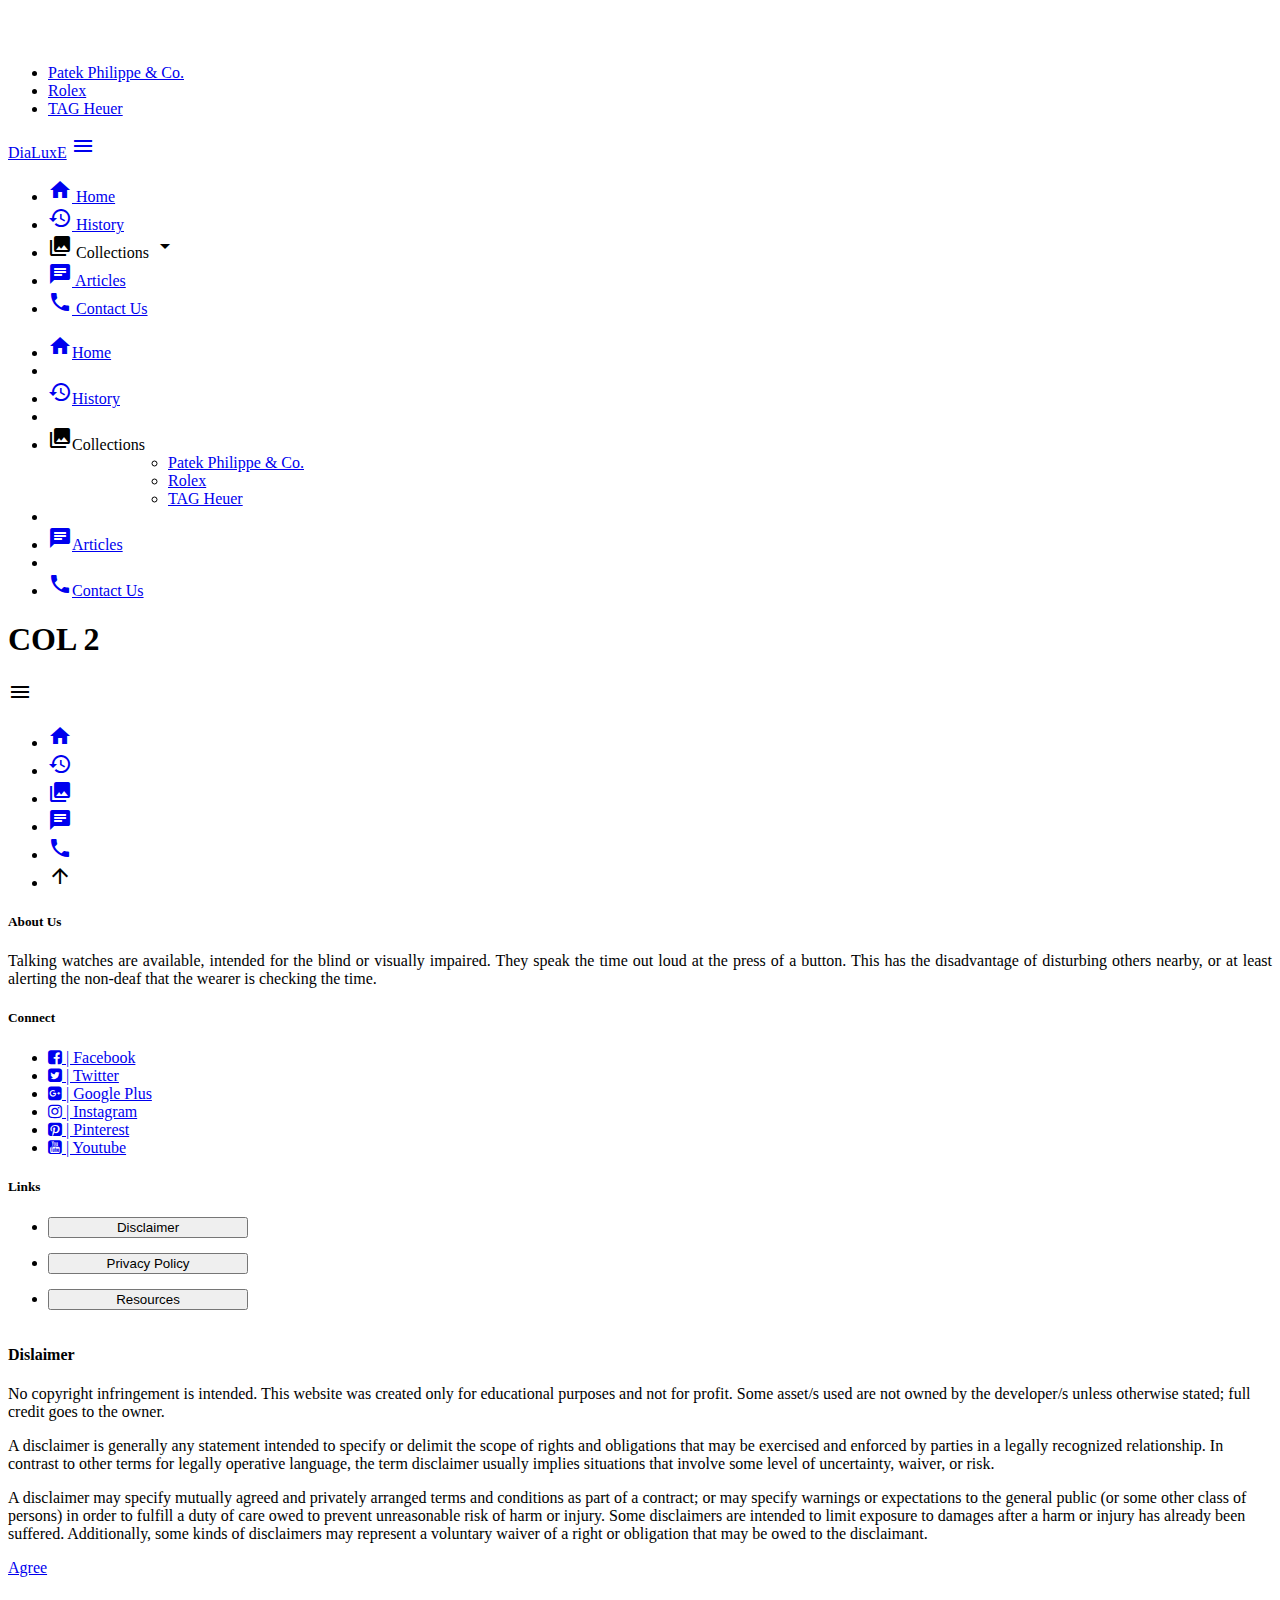
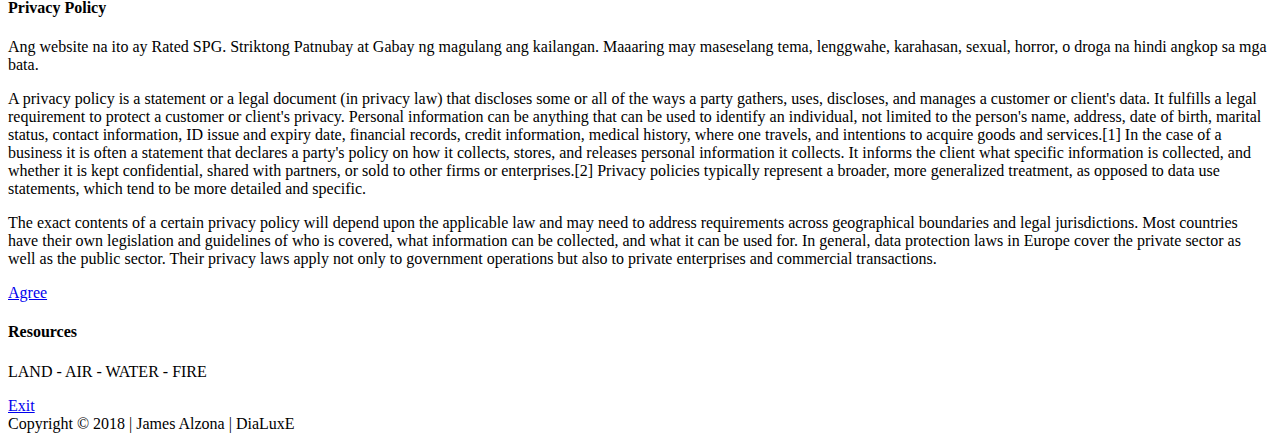
==== col2.html @ dfa75579 "b4nc" ====
<!DOCTYPE html>
<html lang ="en">
<head>
	<!-- character unicode -->
	<meta charset="utf-8">
	<!--Let browser know website is optimized for mobile-->
	<!-- user-scalable zero = NO ZOOM -->
	<meta name="viewport" content="width=device-width, initial-scale=1.0"/>
	<meta name="viewport" content="width=device-width, initial-scale=1, maximum-scale=1, user-scalable=0"> 
	<!-- IE compatibility -->
	<meta http-equiv="X-UA-Compatible" content="IE-Edge">

	<!-- Import style.css -->
	<link rel="stylesheet" type="text/css" href="css/style.css">
	<!-- Import Fontawesome -->
	<link rel="stylesheet" href="https://cdnjs.cloudflare.com/ajax/libs/font-awesome/4.7.0/css/font-awesome.min.css">
	<!--Import Google Icon Font-->
	<link href="https://fonts.googleapis.com/icon?family=Material+Icons" rel="stylesheet">
	<!--Import materialize.css-->
	<link type="text/css" rel="stylesheet" href="css/materialize.min.css"  media="screen,projection"/>
	<!-- Import Font -->
	<link href="https://fonts.googleapis.com/css?family=Bree+Serif|Luckiest+Guy" rel="stylesheet">  
	
	<title>DiaLuxE</title>
</head>
<body class="grey lighten-4">
	<!-- navbar dropdown -->
	<ul id="dropdown1" class="dropdown-content">
		<li><a href="col1.html">Patek Philippe & Co.</a></li>
		<li><a href="col2.html">Rolex</a></li>
		<li><a href="col3.html">TAG Heuer</a></li>
	</ul>

	<!-- navbar start -->
	<nav>
		<div class="nav-wrapper teal darken-4">
			<a href="home.html" class="brand-logo">DiaLuxE</a>
			<!-- dropdown button -->
			<a href="#" data-activates="lbutt" class="button-collapse"><i class="material-icons">menu</i></a>
			<!-- full screen nav selection -->
			<ul class="right hide-on-med-and-down">
	       		<li><a href="home.html">
	       			<i class="material-icons left">home</i>
	       			Home</a></li>
	       		<li><a href="history.html">
	       			<i class="material-icons left">history</i>
	       			History</a></li>
	       		<li><a class="dropdown-button" data-activates="dropdown1"> 
	       			<i class="material-icons left">collections</i>
	       			Collections
	       			<i class="material-icons right">arrow_drop_down</i></a></li>
	       		<li><a href="article.html">
	       		<i class="material-icons left">chat</i>
	       			Articles</a></li>
	       		<li><a href="contact.html">
	       			<i class="material-icons left">phone</i>
	       			Contact Us</a></li>
			</ul>
			<!-- end full screen nav selection -->

			<!-- small screen nav button -->
			<ul class="side-nav" id="lbutt">
	       		<li><a href="home.html"><i class="material-icons left">home</i>Home</a></li>
	       		<li class="divider"></li>
	       		<li><a href="history.html"><i class="material-icons left">history</i>History</a></li>
	       		<li class="divider"></li>
	       		<li><a><i class="material-icons left">collections</i>Collections</a></li>
					<ul id="rbuttsub">
						<li><a href="col1.html">Patek Philippe & Co.</a></li>
						<li><a href="col2.html">Rolex</a></li>
						<li><a href="col3.html">TAG Heuer</a></li>
					</ul>
	       		<li class="divider"></li>
	       		<li><a href="article.html"><i class="material-icons left">chat</i>Articles</a></li>
	       		<li class="divider"></li>
	       		<li><a href="contact.html"><i class="material-icons left">phone</i>Contact Us</a></li>
			</ul>
			<!-- end small screen nav button -->
		</div>
	</nav> <!-- end nav for navbar -->
	
    <!-- navbar end -->  

<h1> COL 2 </h1>
	<!-- float menu -->
	<div class="fixed-action-btn vertical">
		<a class="btn-floating btn-large teal darken-2">
			<i class="large material-icons">menu</i>
		</a>
		<ul>
			<li><a href="home.html" class="btn-floating red darken-3"><i class="material-icons">home</i></a></li>
			<li><a href="history.html" class="btn-floating yellow darken-3"><i class="material-icons">history</i></a></li>
			<li><a href="collection.html" class="btn-floating green darken-3"><i class="material-icons">collections</i></a></li>
			<li><a href="article.html" class="btn-floating blue darken-3"><i class="material-icons">chat</i></a></li>
			<li><a href="contact.html" class="btn-floating orange darken-3"><i class="material-icons">phone</i></a></li>
			<li><a onclick="topFunction()" class="btn-floating grey darken-3"><i class="material-icons">arrow_upward</i></a></li>
		</ul>
	</div>

	<div class="divider"></div> <!-- divider -->	  
	

	
	<!-- footer -->
	<footer class="page-footer grey lighten-3">
		<div class="container">
			<div class="row">
				<div class="col s12 m4 l4 xl4">
					<h5 class="black-text">About Us</h5>
					<p class="aujust grey-text text-darken-3">Talking watches are available, intended for the blind or visually impaired. They speak the time out loud at the press of a button. This has the disadvantage of disturbing others nearby, or at least alerting the non-deaf that the wearer is checking the time.</p>
				</div>
				<div class="col s12 m2 l2 xl2 offset-m2 offset-l2 offset-xl2">
					<h5 class="black-text">Connect</h5>
					<ul>
					<li><a class="grey-text text-darken-3" href="https://www.facebook.com" target="_blank"><i class="fa fa-facebook-square"></i>
					| Facebook</a></li>
					<li><a class="grey-text text-darken-3" href="https://www.twitter.com" target="_blank"><i class="fa fa-twitter-square"></i>
					| Twitter</a></li>
					<li><a class="grey-text text-darken-3" href="https://plus.google.com" target="_blank"><i class="fa fa-google-plus-square"></i>
					 | Google Plus</a></li>
					<li><a class="grey-text text-darken-3" href="https://www.instagram.com" target="_blank"><i class="fa fa-instagram"></i>
					| Instagram</a></li>
					<li><a class="grey-text text-darken-3" href="https://www.pinterest.com" target="_blank"><i class="fa fa-pinterest-square"></i>
					| Pinterest</a></li>						
					<li><a class="grey-text text-darken-3" href="https://www.youtube.com" target="_blank"><i class="fa fa-youtube-square"></i>
					| Youtube</a></li>
				</ul>	
				</div>
				<div class="col s12 m2 l2 xl2 offset-m2 offset-l2 offset-xl2">
					<h5 class="black-text">Links</h5>
					<ul>
						<li><button data-target="modal1" class="btn modal-trigger teal darken-2">Disclaimer</button></li>
						<li><button data-target="modal2" class="btn modal-trigger teal darken-2">Privacy Policy</button></li>
						<li><button data-target="modal3" class="btn modal-trigger teal darken-2">Resources</button></li>
					</ul>
				</div>
			</div>
		</div>

		<!-- Modal Structure -->
		<!-- MODAL 1 -->
		<div id="modal1" class="modal">
			<div class="modal-content">
				<h4 class="black-text">Dislaimer</h4>
				<p class="grey-text darken-2">No copyright infringement is intended. This website was created only for educational purposes and not for profit. Some asset/s used are not owned by the developer/s unless otherwise stated; full credit goes to the owner.</p>
				<p class="grey-text darken-2">A disclaimer is generally any statement intended to specify or delimit the scope of rights and obligations that may be exercised and enforced by parties in a legally recognized relationship. In contrast to other terms for legally operative language, the term disclaimer usually implies situations that involve some level of uncertainty, waiver, or risk.</p>
				<p class="grey-text darken-2">A disclaimer may specify mutually agreed and privately arranged terms and conditions as part of a contract; or may specify warnings or expectations to the general public (or some other class of persons) in order to fulfill a duty of care owed to prevent unreasonable risk of harm or injury. Some disclaimers are intended to limit exposure to damages after a harm or injury has already been suffered. Additionally, some kinds of disclaimers may represent a voluntary waiver of a right or obligation that may be owed to the disclaimant.</p>
			</div>
			<div class="modal-footer">
				<a href="#!" class="modal-action modal-close waves-effect waves-green btn-flat">Agree</a>
			</div>
		</div>
		<!-- MODAL 2 -->
		<div id="modal2" class="modal">
			<div class="modal-content">
				<h4 class="black-text">Privacy Policy</h4>
				<p class="grey-text darken-2">Ang website na ito ay Rated SPG. Striktong Patnubay at Gabay ng magulang ang kailangan. Maaaring may maseselang tema, lenggwahe, karahasan, sexual, horror, o droga na hindi angkop sa mga bata.</p>
				<p class="grey-text darken-2">A privacy policy is a statement or a legal document (in privacy law) that discloses some or all of the ways a party gathers, uses, discloses, and manages a customer or client's data. It fulfills a legal requirement to protect a customer or client's privacy. Personal information can be anything that can be used to identify an individual, not limited to the person's name, address, date of birth, marital status, contact information, ID issue and expiry date, financial records, credit information, medical history, where one travels, and intentions to acquire goods and services.[1] In the case of a business it is often a statement that declares a party's policy on how it collects, stores, and releases personal information it collects. It informs the client what specific information is collected, and whether it is kept confidential, shared with partners, or sold to other firms or enterprises.[2] Privacy policies typically represent a broader, more generalized treatment, as opposed to data use statements, which tend to be more detailed and specific.</p>
				<p class="grey-text darken-2">The exact contents of a certain privacy policy will depend upon the applicable law and may need to address requirements across geographical boundaries and legal jurisdictions. Most countries have their own legislation and guidelines of who is covered, what information can be collected, and what it can be used for. In general, data protection laws in Europe cover the private sector as well as the public sector. Their privacy laws apply not only to government operations but also to private enterprises and commercial transactions.</p>
			</div>
			<div class="modal-footer">
				<a href="#!" class="modal-action modal-close waves-effect waves-green btn-flat">Agree</a>
			</div>
		</div>
		<!-- MODAL 3 -->
		<div id="modal3" class="modal">
			<div class="modal-content">
				<h4 class="black-text">Resources</h4>
				<p class="grey-text darken-2">LAND - AIR - WATER - FIRE</p>
			</div>
			<div class="modal-footer">
				<a href="#!" class="modal-action modal-close waves-effect waves-green btn-flat">Exit</a>
			</div>
		</div>

          
		<div class="footer-copyright teal darken-4">
			<div class="container center">
				Copyright &copy 2018 | James Alzona | DiaLuxE
			</div>
		</div>
	</footer>
	<!-- end footer -->





	<!--Import jQuery before materialize.js-->
	<script type="text/javascript" src="https://code.jquery.com/jquery-3.2.1.min.js"></script>
	<script type="text/javascript" src="js/materialize.min.js"></script>
	<script type="text/javascript" src="js/init.js"></script>

</body>
</html>
---- css/style.css ----
#slid {
	height: 600px !important;
}

#slids {
	height: 550px !important;
}

#dropdown1 {
	margin-top: 64px;
}

#rbuttsub {
	margin-left: 80px;
}

.aujust {
	text-align: justify;
}


.slider .indicators .indicator-item.active {
  background-color: #009688 !important;
}

.shadowman {
  text-shadow: 1px 1px 1px #000;
}

.modal-trigger {
	margin-bottom: 15px !important;
	width: 200px;
}

.fflg {
	font-family: 'Luckiest Guy', cursive;
}

.ffbs {
	font-family: 'Bree Serif', serif;
}

.marleft {
	margin-left: 10px;
}

.divider2 {
  height: 1px;
  overflow: hidden;
  background-color: #e0e0e0;
  margin-top: 20px;
  margin-bottom: 20px;
}

.martop5 {
	margin-top: 6px;
}


body>.bull {
  background-image:url("../img/hsbg/hsbg5.jpg");
  background-size: cover;
  background-repeat: no-repeat;
  background-position: center top;
  background-attachment: fixed;

}

.transbg {
  background-color: rgba(0,0,0,0.2) !important;
}

#topna {
  z-index: 9;
}



/*TIMELINE SETUP*/

.timeline {
  position: relative;
}

.timeline .timeline-event {
  position: relative;
  padding-top: 5px;
  padding-bottom: 5px;
}

.timeline .timeline-event .timeline-content {
  position: relative;
  width: calc(50% - 50px);
}

.timeline .timeline-event::before {
  display: block;
  content: "";
  width: 2px;
  height: calc(50% - 30px);
  position: absolute;
  background: #d2d2d2;
  left: calc(50% - 1px);
  top: 0;
}

.timeline .timeline-event::after {
  display: block;
  content: "";
  width: 2px;
  height: calc(50% - 30px);
  position: absolute;
  background: #d2d2d2;
  left: calc(50% - 1px);
  top: calc(50% + 30px);
}

.timeline .timeline-event:first-child::before {
  display: none;
}

.timeline .timeline-event:last-child::after {
  display: none;
}

.timeline .timeline-event:nth-child(even) .timeline-content {
  margin-left: calc(50% + 50px);
}

.timeline .timeline-event:nth-child(odd) .timeline-content {
  margin-left: 0;
}

.timeline .timeline-badge {
  display: block;
  position: absolute;
  width: 50px;
  height: 50px;
  background: #d2d2d2;
  top: calc(50% - 25px);
  right: calc(50% - 25px);
  border-radius: 50%;
  text-align: center;
  cursor: default;
}

.timeline .timeline-badge i {
  font-size: 25px;
  line-height: 40px;
}

@media (max-width: 600px) {
  .timeline .timeline-event .timeline-content {
    width: calc(100% - 70px);
  }
  .timeline .timeline-event::before {
    left: 19px;
  }
  .timeline .timeline-event::after {
    left: 19px;
  }
  .timeline .timeline-event:nth-child(even) .timeline-content {
    margin-left: 70px;
  }
  .timeline .timeline-event:nth-child(odd) .timeline-content {
    margin-left: 70px;
  }
  .timeline .timeline-badge {
    left: 0;
  }
}

.yearlh {
  line-height: 15px;
  font-weight: bold;
}

.timeline-event img {
  width: 400px;
  height: 300px;
}
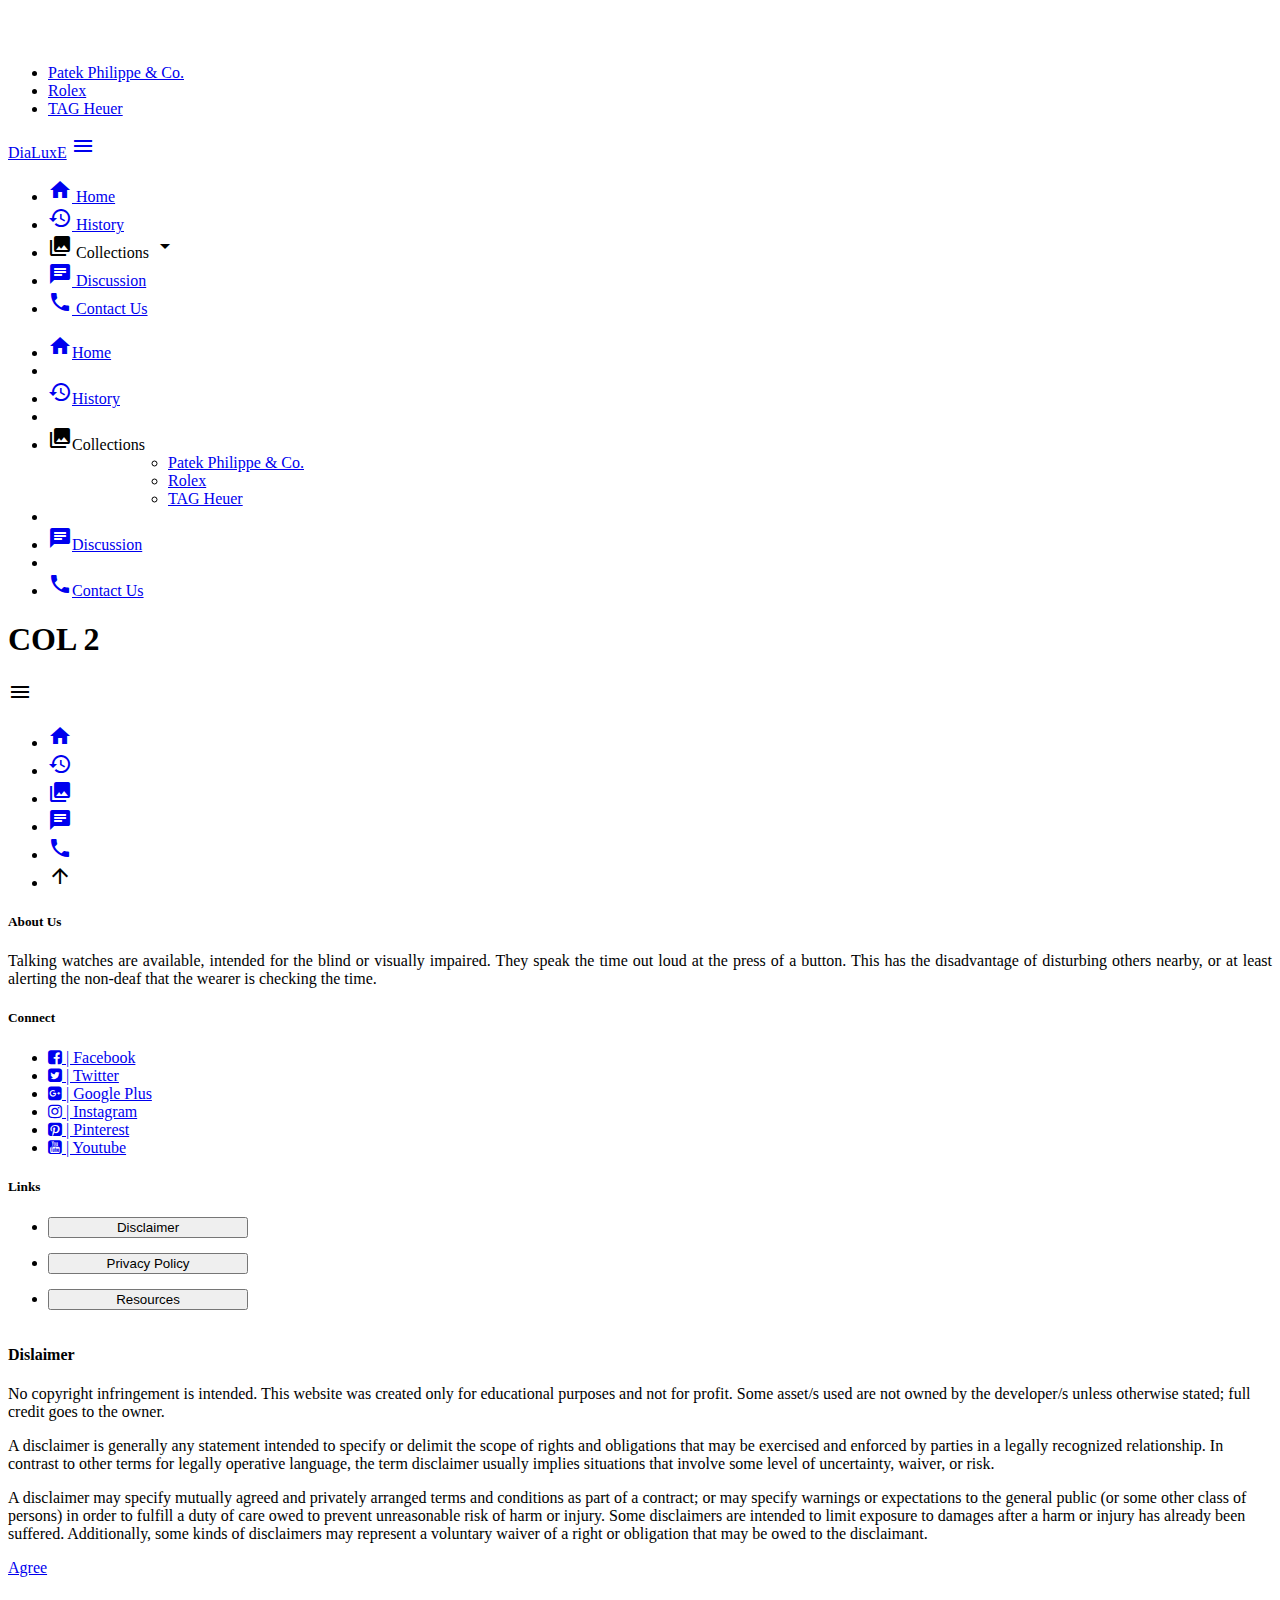
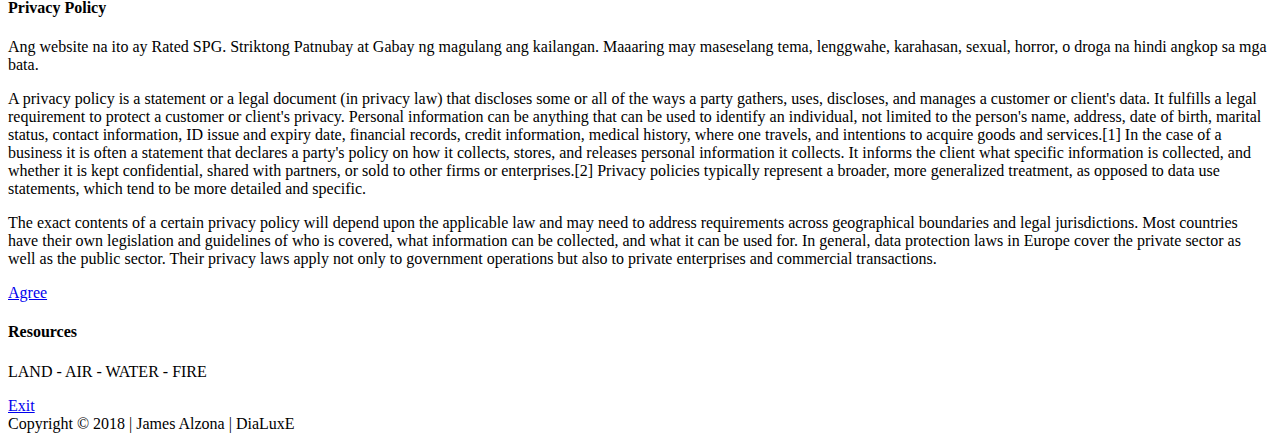
==== commit 5cef7d73: "b4nc" ====
--- a/col2.html
+++ b/col2.html
@@ -23,7 +23,7 @@
 	
 	<title>DiaLuxE</title>
 </head>
-<body class="grey lighten-4">
+<body>
 	<!-- navbar dropdown -->
 	<ul id="dropdown1" class="dropdown-content">
 		<li><a href="col1.html">Patek Philippe & Co.</a></li>
@@ -49,9 +49,9 @@
 	       			<i class="material-icons left">collections</i>
 	       			Collections
 	       			<i class="material-icons right">arrow_drop_down</i></a></li>
-	       		<li><a href="article.html">
+	       		<li><a href="discussion.html">
 	       		<i class="material-icons left">chat</i>
-	       			Articles</a></li>
+	       			Discussion</a></li>
 	       		<li><a href="contact.html">
 	       			<i class="material-icons left">phone</i>
 	       			Contact Us</a></li>
@@ -71,7 +71,7 @@
 						<li><a href="col3.html">TAG Heuer</a></li>
 					</ul>
 	       		<li class="divider"></li>
-	       		<li><a href="article.html"><i class="material-icons left">chat</i>Articles</a></li>
+	       		<li><a href="discussion.html"><i class="material-icons left">chat</i>Discussion</a></li>
 	       		<li class="divider"></li>
 	       		<li><a href="contact.html"><i class="material-icons left">phone</i>Contact Us</a></li>
 			</ul>
@@ -91,7 +91,7 @@
 			<li><a href="home.html" class="btn-floating red darken-3"><i class="material-icons">home</i></a></li>
 			<li><a href="history.html" class="btn-floating yellow darken-3"><i class="material-icons">history</i></a></li>
 			<li><a href="collection.html" class="btn-floating green darken-3"><i class="material-icons">collections</i></a></li>
-			<li><a href="article.html" class="btn-floating blue darken-3"><i class="material-icons">chat</i></a></li>
+			<li><a href="discussion.html" class="btn-floating blue darken-3"><i class="material-icons">chat</i></a></li>
 			<li><a href="contact.html" class="btn-floating orange darken-3"><i class="material-icons">phone</i></a></li>
 			<li><a onclick="topFunction()" class="btn-floating grey darken-3"><i class="material-icons">arrow_upward</i></a></li>
 		</ul>
@@ -102,7 +102,7 @@
 
 	
 	<!-- footer -->
-	<footer class="page-footer grey lighten-3">
+	<footer class="page-footer white">
 		<div class="container">
 			<div class="row">
 				<div class="col s12 m4 l4 xl4">
--- a/css/style.css
+++ b/css/style.css
@@ -57,22 +57,7 @@
 }
 
 
-body>.bull {
-  background-image:url("../img/hsbg/hsbg5.jpg");
-  background-size: cover;
-  background-repeat: no-repeat;
-  background-position: center top;
-  background-attachment: fixed;
 
-}
-
-.transbg {
-  background-color: rgba(0,0,0,0.2) !important;
-}
-
-#topna {
-  z-index: 9;
-}
 
 
 
@@ -134,11 +119,11 @@
 .timeline .timeline-badge {
   display: block;
   position: absolute;
-  width: 50px;
-  height: 50px;
+  width: 40px;
+  height: 40px;
   background: #d2d2d2;
-  top: calc(50% - 25px);
-  right: calc(50% - 25px);
+  top: calc(50% - 20px);
+  right: calc(50% - 20px);
   border-radius: 50%;
   text-align: center;
   cursor: default;
@@ -171,11 +156,5 @@
 }
 
 .yearlh {
-  line-height: 15px;
-  font-weight: bold;
-}
-
-.timeline-event img {
-  width: 400px;
-  height: 300px;
+  line-height: 10px;
 }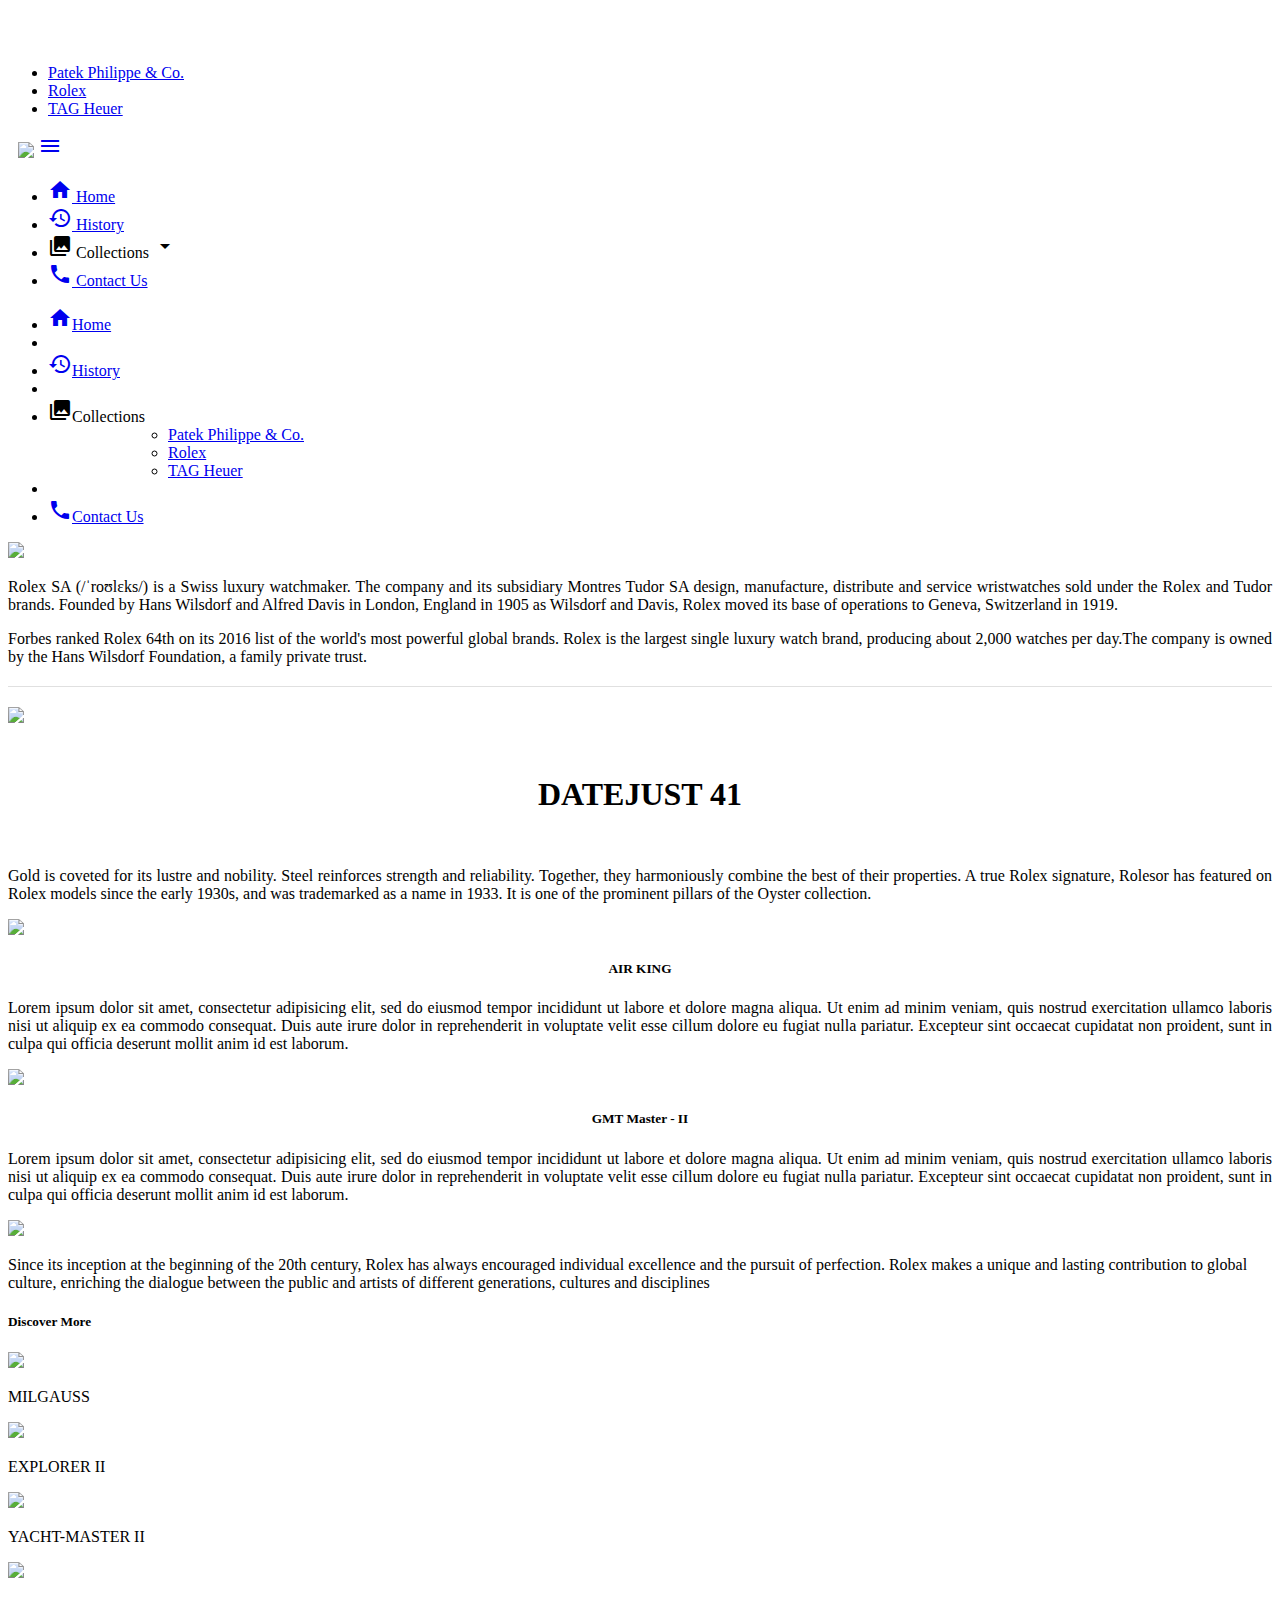
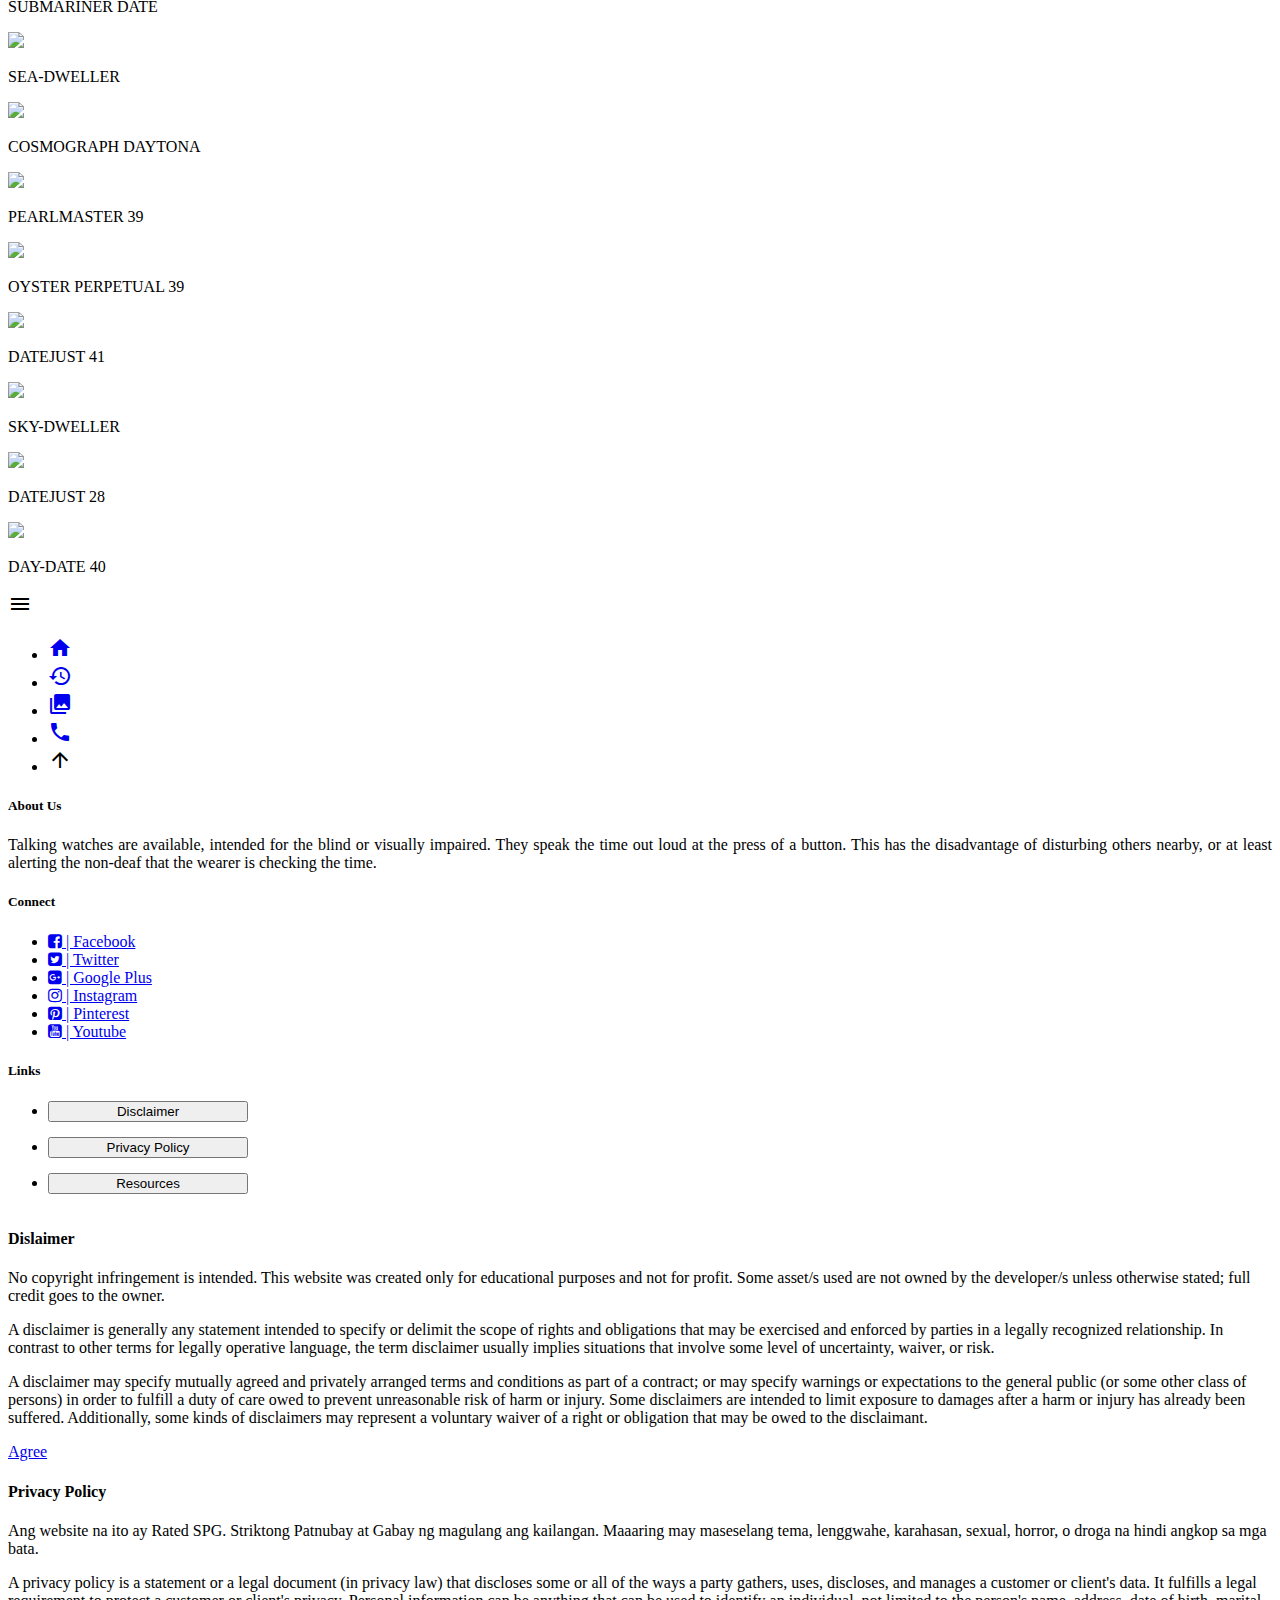
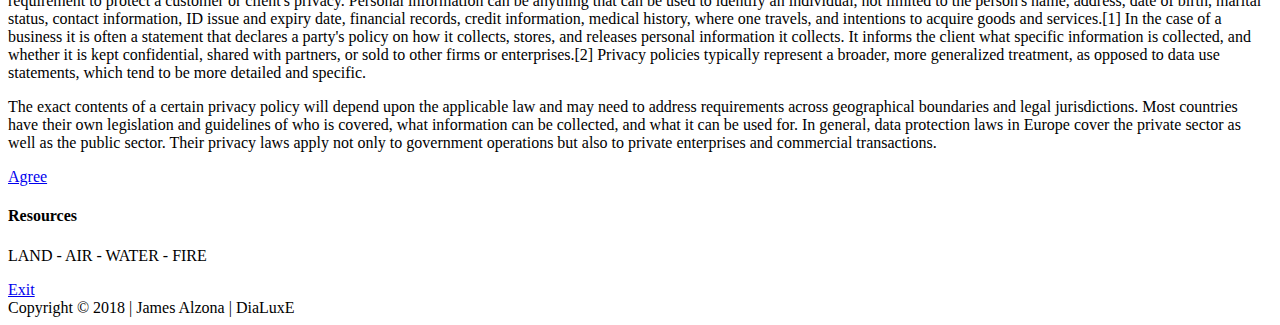
==== commit b19fd840: "b4nc" ====
--- a/col2.html
+++ b/col2.html
@@ -5,10 +5,10 @@
 	<meta charset="utf-8">
 	<!--Let browser know website is optimized for mobile-->
 	<!-- user-scalable zero = NO ZOOM -->
-	<meta name="viewport" content="width=device-width, initial-scale=1.0"/>
 	<meta name="viewport" content="width=device-width, initial-scale=1, maximum-scale=1, user-scalable=0"> 
 	<!-- IE compatibility -->
 	<meta http-equiv="X-UA-Compatible" content="IE-Edge">
+
 
 	<!-- Import style.css -->
 	<link rel="stylesheet" type="text/css" href="css/style.css">
@@ -19,11 +19,11 @@
 	<!--Import materialize.css-->
 	<link type="text/css" rel="stylesheet" href="css/materialize.min.css"  media="screen,projection"/>
 	<!-- Import Font -->
-	<link href="https://fonts.googleapis.com/css?family=Bree+Serif|Luckiest+Guy" rel="stylesheet">  
+	<link href="https://fonts.googleapis.com/css?family=Fredoka+One|Bree+Serif|Luckiest+Guy" rel="stylesheet">   
 	
 	<title>DiaLuxE</title>
 </head>
-<body>
+<body class="grey lighten-4">
 	<!-- navbar dropdown -->
 	<ul id="dropdown1" class="dropdown-content">
 		<li><a href="col1.html">Patek Philippe & Co.</a></li>
@@ -34,7 +34,7 @@
 	<!-- navbar start -->
 	<nav>
 		<div class="nav-wrapper teal darken-4">
-			<a href="home.html" class="brand-logo">DiaLuxE</a>
+			<a href="home.html" class="brand-logo marleft "><img class="responsive-img" src="img/DiaLuxE.png"></a>
 			<!-- dropdown button -->
 			<a href="#" data-activates="lbutt" class="button-collapse"><i class="material-icons">menu</i></a>
 			<!-- full screen nav selection -->
@@ -49,9 +49,6 @@
 	       			<i class="material-icons left">collections</i>
 	       			Collections
 	       			<i class="material-icons right">arrow_drop_down</i></a></li>
-	       		<li><a href="discussion.html">
-	       		<i class="material-icons left">chat</i>
-	       			Discussion</a></li>
 	       		<li><a href="contact.html">
 	       			<i class="material-icons left">phone</i>
 	       			Contact Us</a></li>
@@ -71,8 +68,6 @@
 						<li><a href="col3.html">TAG Heuer</a></li>
 					</ul>
 	       		<li class="divider"></li>
-	       		<li><a href="discussion.html"><i class="material-icons left">chat</i>Discussion</a></li>
-	       		<li class="divider"></li>
 	       		<li><a href="contact.html"><i class="material-icons left">phone</i>Contact Us</a></li>
 			</ul>
 			<!-- end small screen nav button -->
@@ -81,7 +76,115 @@
 	
     <!-- navbar end -->  
 
-<h1> COL 2 </h1>
+    <!-- start container -->
+    <div class="container">
+    	<div class="section">
+    		<div class="row">
+    			<div class="col s12 m12 l12 xl12">
+    				<img class="responsive-img center-block" src="img/col2/rolex.png" >
+    				<p class="aujust">Rolex SA (/ˈroʊlɛks/) is a Swiss luxury watchmaker. The company and its subsidiary Montres Tudor SA design, manufacture, distribute and service wristwatches sold under the Rolex and Tudor brands. Founded by Hans Wilsdorf and Alfred Davis in London, England in 1905 as Wilsdorf and Davis, Rolex moved its base of operations to Geneva, Switzerland in 1919.</p>
+    				<p class="aujust">Forbes ranked Rolex 64th on its 2016 list of the world's most powerful global brands. Rolex is the largest single luxury watch brand, producing about 2,000 watches per day.The company is owned by the Hans Wilsdorf Foundation, a family private trust.</p>
+    			</div>
+    		</div>
+
+    		<div class="divider2"></div>
+
+    		<div class="row">
+    			<div class="col s12 m12 l12 xl12">
+    				<img class="responsive-img maxheight center-block" src="img/col2/rol1.png">
+    			</div>
+    		</div>
+    		<div class="row">
+    			<div class="col s12 m12 l12 xl12">
+	    			<h5 class="watcenter brown-text watfonthead">DATEJUST 41</h5>
+    				<div class="divider"></div>
+    				<p class="aujust">Gold is coveted for its lustre and nobility. Steel reinforces strength and reliability. Together, they harmoniously combine the best of their properties. A true Rolex signature, Rolesor has featured on Rolex models since the early 1930s, and was trademarked as a name in 1933. It is one of the prominent pillars of the Oyster collection.</p>
+    			</div>
+    		</div>
+
+    		<div class="row">
+    			<div class="col s12 m6 l6 xl6">
+    				<img class="responsive-img watheight center-block" src="img/col2/rol2.png">
+    				<h5 class="watcenter brown-text">AIR KING</h5>
+    				<div class="divider"></div>
+    				<p class="aujust">Lorem ipsum dolor sit amet, consectetur adipisicing elit, sed do eiusmod tempor incididunt ut labore et dolore magna aliqua. Ut enim ad minim veniam, quis nostrud exercitation ullamco laboris nisi ut aliquip ex ea commodo consequat. Duis aute irure dolor in reprehenderit in voluptate velit esse cillum dolore eu fugiat nulla pariatur. Excepteur sint occaecat cupidatat non proident, sunt in culpa qui officia deserunt mollit anim id est laborum.</p>
+    			</div>
+    			<div class="col s12 m6 l6 xl6">
+    				<img class="responsive-img watheight center-block" src="img/col2/rol3.png">
+    				<h5 class="watcenter brown-text">GMT Master - II</h5>
+    				<div class="divider"></div>
+    				<p class="aujust">Lorem ipsum dolor sit amet, consectetur adipisicing elit, sed do eiusmod tempor incididunt ut labore et dolore magna aliqua. Ut enim ad minim veniam, quis nostrud exercitation ullamco laboris nisi ut aliquip ex ea commodo consequat. Duis aute irure dolor in reprehenderit in voluptate velit esse cillum dolore eu fugiat nulla pariatur. Excepteur sint occaecat cupidatat non proident, sunt in culpa qui officia deserunt mollit anim id est laborum.</p>
+    			</div>
+    		</div>
+    	<!-- end section -->
+    	</div>
+    <!-- end container -->
+    </div>
+    <img class="responsive-img" src="img/col2/rolbak2.jpeg">
+    <p class="center">Since its inception at the beginning of the 20th century, Rolex has always encouraged individual excellence and the pursuit of perfection. Rolex makes a unique and lasting contribution to global culture, enriching the dialogue between the public and artists of different generations, cultures and disciplines</p>
+    <div class="container">
+    	<div class="section">
+	    	<h5 class="center">Discover More</h5>
+	    	<div class="row">
+	    		<div class="col s6 m3 l3 xl3">
+	    			<img class="center-block watwidth materialboxed" src="img/col2/lm1.png">
+	    			<p class=center>MILGAUSS</p>
+	    		</div>
+	    		<div class="col s6 m3 l3 xl3 center-block">
+	    			<img class="center-block watwidth materialboxed" src="img/col2/lm2.png">
+	    			<p class=center>EXPLORER II</p>
+	    		</div>
+	    		<div class="col s6 m3 l3 xl3 center-block">
+	    			<img class="center-block watwidth materialboxed" src="img/col2/lm3.png">
+	    			<p class=center>YACHT-MASTER II</p>
+	    		</div>
+	    		<div class="col s6 m3 l3 xl3 center-block">
+	    			<img class="center-block watwidth materialboxed" src="img/col2/lm4.png">
+	    			<p class=center>SUBMARINER DATE</p>
+	    		</div>
+	    	</div>
+	    	<div class="row">
+	    		<div class="col s6 m3 l3 xl3">
+	    			<img class="center-block watwidth materialboxed" src="img/col2/lm5.png">
+	    			<p class=center>SEA-DWELLER</p>
+	    		</div>
+	    		<div class="col s6 m3 l3 xl3 center-block">
+	    			<img class="center-block watwidth materialboxed" src="img/col2/lm6.png">
+	    			<p class=center>COSMOGRAPH DAYTONA</p>
+	    		</div>
+	    		<div class="col s6 m3 l3 xl3 center-block">
+	    			<img class="center-block watwidth materialboxed" src="img/col2/lm7.png">
+	    			<p class=center>PEARLMASTER 39</p>
+	    		</div>
+	    		<div class="col s6 m3 l3 xl3 center-block">
+	    			<img class="center-block watwidth materialboxed" src="img/col2/lm8.png">
+	    			<p class=center>OYSTER PERPETUAL 39</p>
+	    		</div>
+	    	</div>
+	    	<div class="row">
+	    		<div class="col s6 m3 l3 xl3">
+	    			<img class="center-block watwidth materialboxed" src="img/col2/lm9.png">
+	    			<p class=center>DATEJUST 41</p>
+	    		</div>
+	    		<div class="col s6 m3 l3 xl3 center-block">
+	    			<img class="center-block watwidth materialboxed" src="img/col2/lm10.png">
+	    			<p class=center>SKY-DWELLER</p>
+	    		</div>
+	    		<div class="col s6 m3 l3 xl3 center-block">
+	    			<img class="center-block watwidth materialboxed" src="img/col2/lm11.png">
+	    			<p class=center>DATEJUST 28</p>
+	    		</div>
+	    		<div class="col s6 m3 l3 xl3 center-block">
+	    			<img class="center-block watwidth materialboxed" src="img/col2/lm12.png">
+	    			<p class=center>DAY-DATE 40</p>
+	    		</div>
+	    	</div>
+	    </div>
+    </div>
+    
+
+
+
 	<!-- float menu -->
 	<div class="fixed-action-btn vertical">
 		<a class="btn-floating btn-large teal darken-2">
@@ -91,7 +194,6 @@
 			<li><a href="home.html" class="btn-floating red darken-3"><i class="material-icons">home</i></a></li>
 			<li><a href="history.html" class="btn-floating yellow darken-3"><i class="material-icons">history</i></a></li>
 			<li><a href="collection.html" class="btn-floating green darken-3"><i class="material-icons">collections</i></a></li>
-			<li><a href="discussion.html" class="btn-floating blue darken-3"><i class="material-icons">chat</i></a></li>
 			<li><a href="contact.html" class="btn-floating orange darken-3"><i class="material-icons">phone</i></a></li>
 			<li><a onclick="topFunction()" class="btn-floating grey darken-3"><i class="material-icons">arrow_upward</i></a></li>
 		</ul>
@@ -102,7 +204,7 @@
 
 	
 	<!-- footer -->
-	<footer class="page-footer white">
+	<footer class="page-footer grey lighten-3">
 		<div class="container">
 			<div class="row">
 				<div class="col s12 m4 l4 xl4">
--- a/css/style.css
+++ b/css/style.css
@@ -3,7 +3,7 @@
 }
 
 #slids {
-	height: 550px !important;
+	height: 600px !important;
 }
 
 #dropdown1 {
@@ -38,6 +38,10 @@
 
 .ffbs {
 	font-family: 'Bree Serif', serif;
+}
+
+.fffo {
+  font-family: 'Fredoka One', cursive;
 }
 
 .marleft {
@@ -54,6 +58,108 @@
 
 .martop5 {
 	margin-top: 6px;
+}
+
+#hhh {
+  width: 50px;
+}
+
+.watright {
+  text-align: right;
+}
+
+.watheight {
+  height: 400px !important;
+  margin-top: auto;
+  margin-bottom: auto;
+}
+
+.maxheight {
+  display: block;
+  max-height: 400px;
+  box-sizing: cover;
+}
+
+.watheight2 {
+  height: 290px !important;
+}
+
+.watwidth {
+  width: 100%;
+}
+
+.h210 {
+  height: 210px !important;
+}
+.watcenter {
+  display: block;
+  text-align: center;
+}
+
+.watfonthead {
+  font-size:2em; 
+}
+
+.blockwidth {
+  width: 100%;
+  height: 300px;
+}
+
+#conbak {
+  background-color: red !important;
+}
+
+.bradius {
+  border-radius: 5%;
+}
+
+
+main {
+  background-image:url("../img/hsbg/hsbg5.jpg");
+  background-size: cover;
+  background-repeat: no-repeat;
+  background-position: center top;
+  background-attachment: fixed;
+}
+
+.transbg {
+  background-color: rgba(0,0,0,0.2) !important;
+}
+
+#topna {
+  z-index: 9;
+}
+
+#histop {
+  margin-top: 0 !important;
+}
+
+.paramed {
+  height: 300px;
+  width: 100%;
+}
+
+.parallax-container {
+  height: 500px;
+}
+
+.nav-wrapper .brand-logo img {
+  height: 64px;
+ }
+
+.blogo {
+  margin-top: 20px;
+  width: 60%;
+ }
+
+.updel1 {
+  -webkit-animation-delay: 1s;
+  animation-delay: 1s;
+}
+
+.updel2 {
+  -webkit-animation-delay: 2s;
+  animation-delay: 2s;
 }
 
 
@@ -119,11 +225,11 @@
 .timeline .timeline-badge {
   display: block;
   position: absolute;
-  width: 40px;
-  height: 40px;
+  width: 50px;
+  height: 50px;
   background: #d2d2d2;
-  top: calc(50% - 20px);
-  right: calc(50% - 20px);
+  top: calc(50% - 25px);
+  right: calc(50% - 25px);
   border-radius: 50%;
   text-align: center;
   cursor: default;
@@ -156,5 +262,11 @@
 }
 
 .yearlh {
-  line-height: 10px;
+  line-height: 15px;
+  font-weight: bold;
+}
+
+.timeline-event img {
+  width: 400px;
+  height: 300px;
 }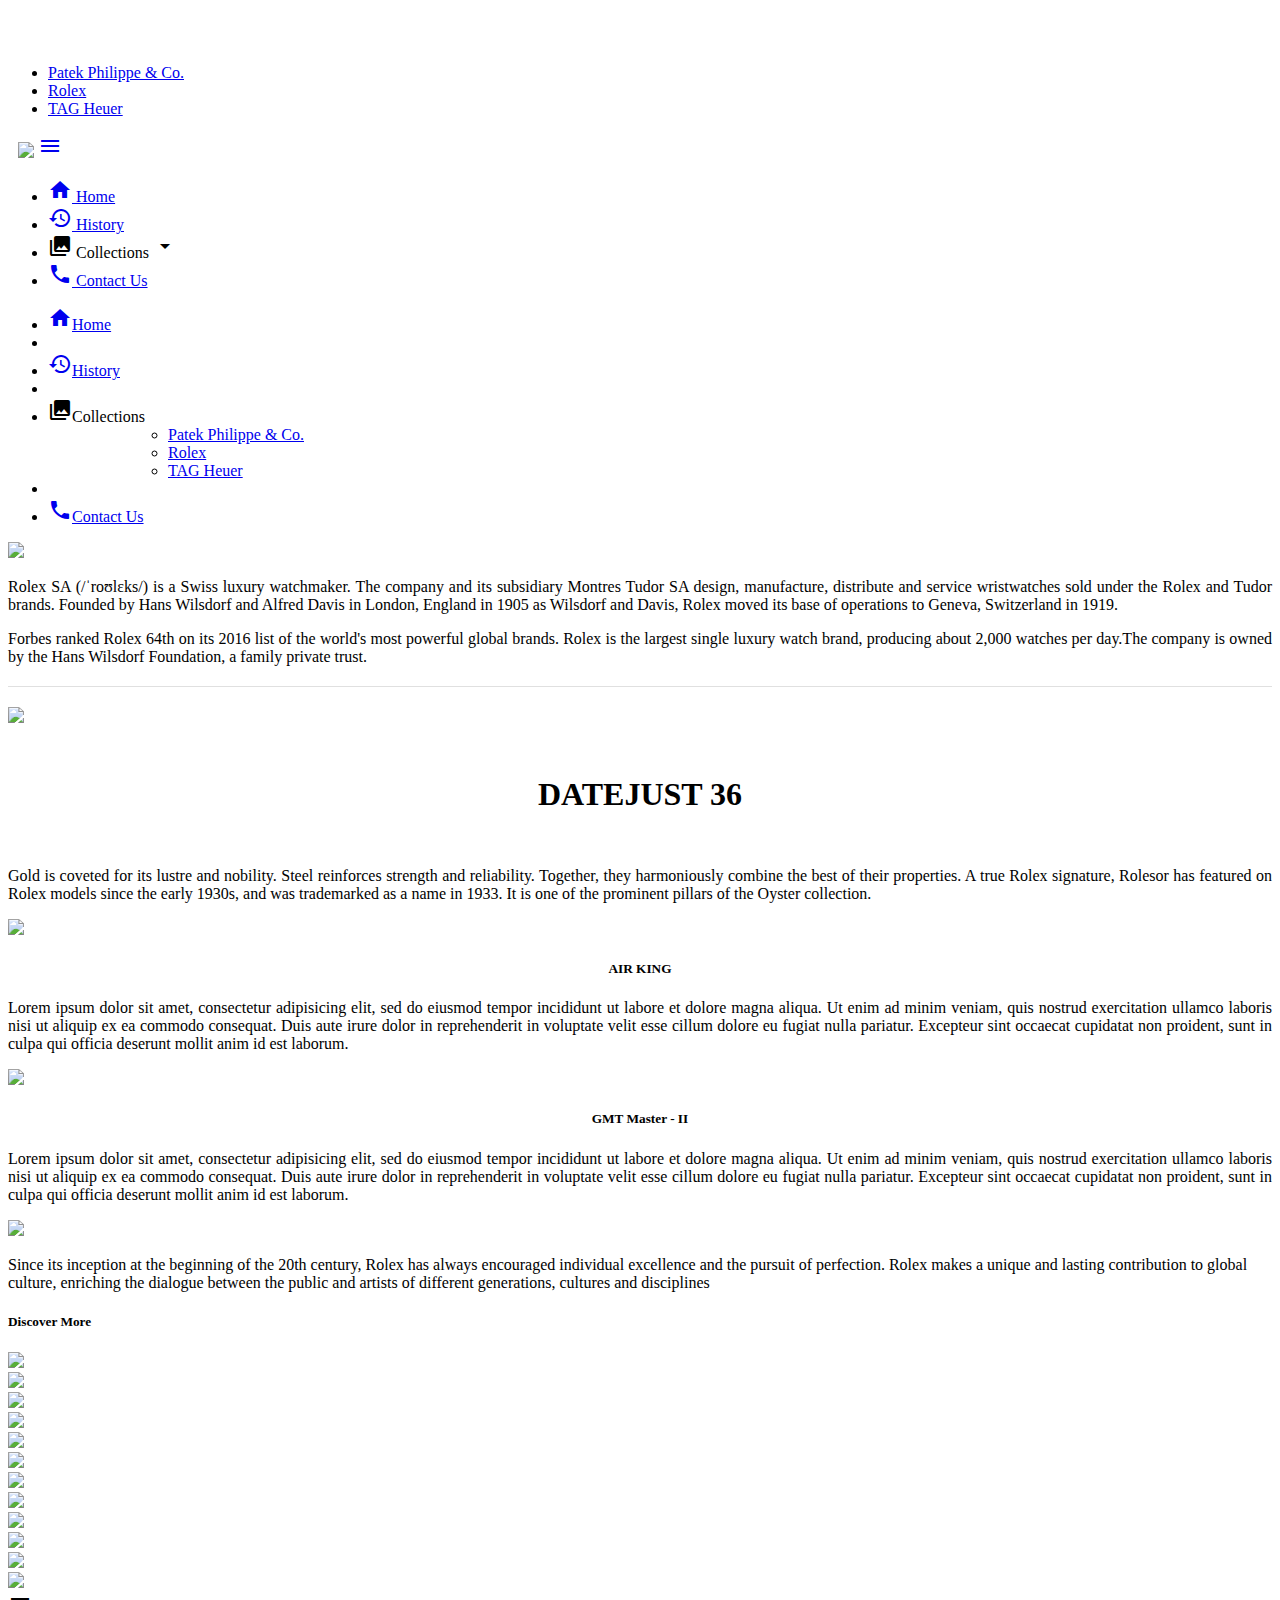
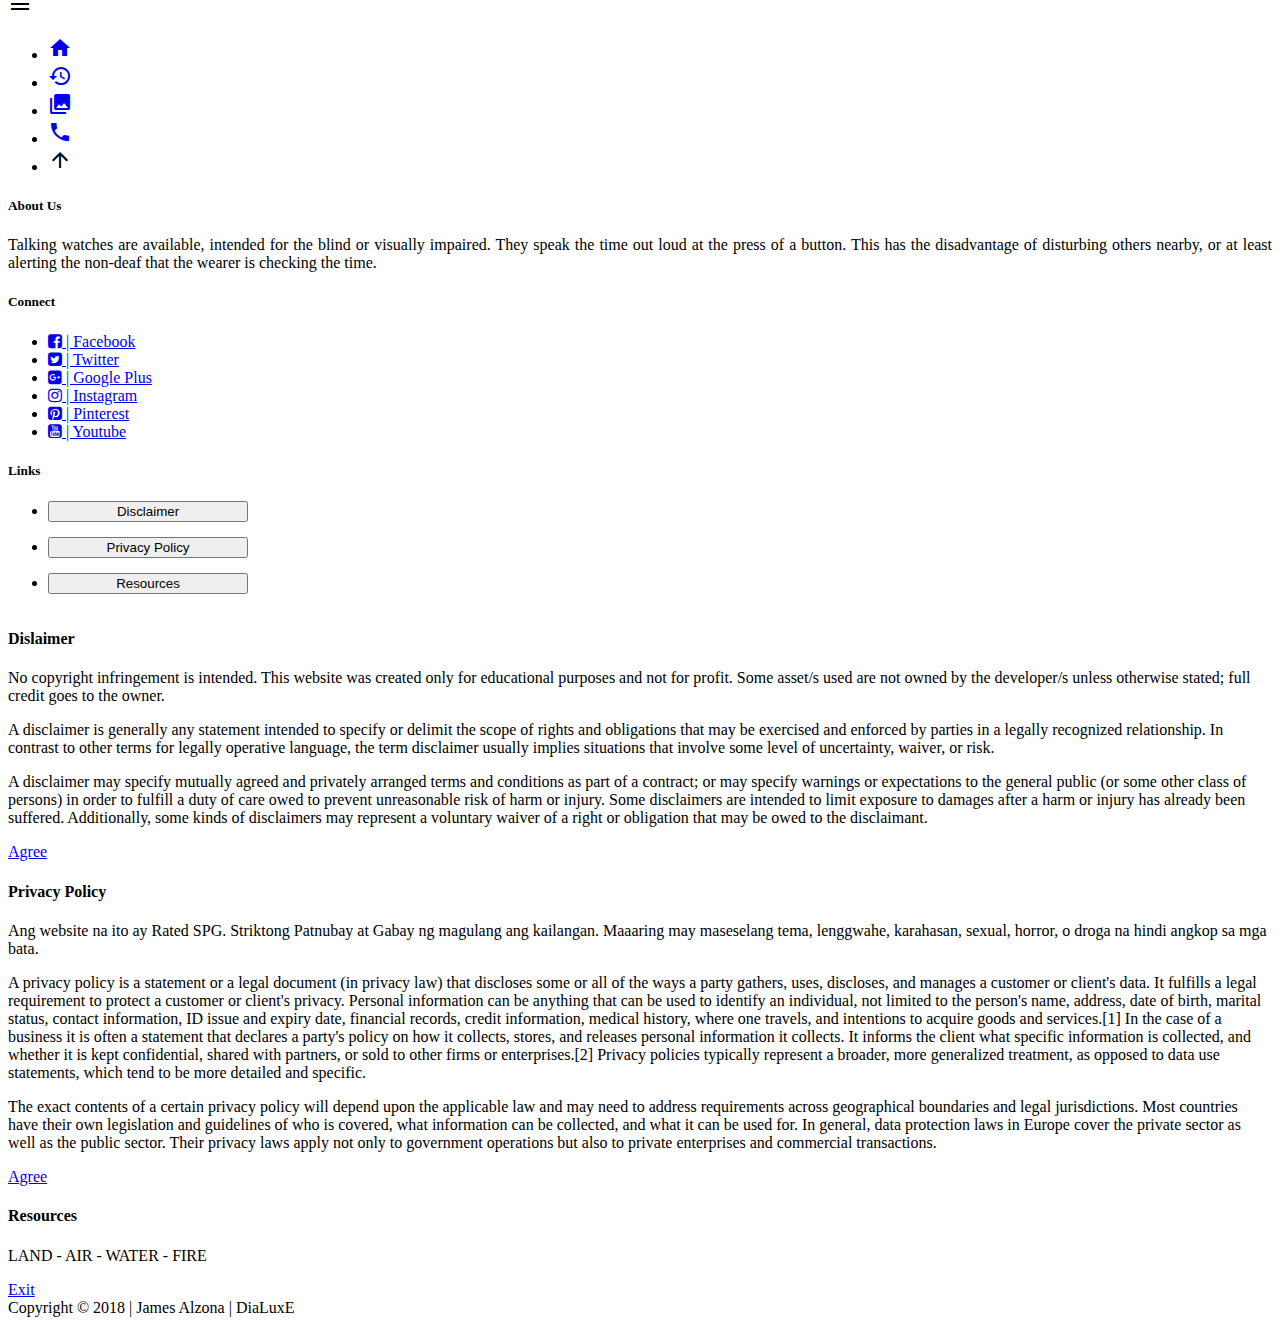
==== commit 35758be2: "b4nc" ====
--- a/col2.html
+++ b/col2.html
@@ -9,7 +9,6 @@
 	<!-- IE compatibility -->
 	<meta http-equiv="X-UA-Compatible" content="IE-Edge">
 
-
 	<!-- Import style.css -->
 	<link rel="stylesheet" type="text/css" href="css/style.css">
 	<!-- Import Fontawesome -->
@@ -19,7 +18,7 @@
 	<!--Import materialize.css-->
 	<link type="text/css" rel="stylesheet" href="css/materialize.min.css"  media="screen,projection"/>
 	<!-- Import Font -->
-	<link href="https://fonts.googleapis.com/css?family=Fredoka+One|Bree+Serif|Luckiest+Guy" rel="stylesheet">   
+	<link href="https://fonts.googleapis.com/css?family=Bree+Serif|Luckiest+Guy" rel="stylesheet">  
 	
 	<title>DiaLuxE</title>
 </head>
@@ -96,7 +95,7 @@
     		</div>
     		<div class="row">
     			<div class="col s12 m12 l12 xl12">
-	    			<h5 class="watcenter brown-text watfonthead">DATEJUST 41</h5>
+	    			<h5 class="watcenter brown-text watfonthead">DATEJUST 36</h5>
     				<div class="divider"></div>
     				<p class="aujust">Gold is coveted for its lustre and nobility. Steel reinforces strength and reliability. Together, they harmoniously combine the best of their properties. A true Rolex signature, Rolesor has featured on Rolex models since the early 1930s, and was trademarked as a name in 1933. It is one of the prominent pillars of the Oyster collection.</p>
     			</div>
@@ -128,55 +127,43 @@
 	    	<div class="row">
 	    		<div class="col s6 m3 l3 xl3">
 	    			<img class="center-block watwidth materialboxed" src="img/col2/lm1.png">
-	    			<p class=center>MILGAUSS</p>
 	    		</div>
 	    		<div class="col s6 m3 l3 xl3 center-block">
 	    			<img class="center-block watwidth materialboxed" src="img/col2/lm2.png">
-	    			<p class=center>EXPLORER II</p>
 	    		</div>
 	    		<div class="col s6 m3 l3 xl3 center-block">
 	    			<img class="center-block watwidth materialboxed" src="img/col2/lm3.png">
-	    			<p class=center>YACHT-MASTER II</p>
 	    		</div>
 	    		<div class="col s6 m3 l3 xl3 center-block">
 	    			<img class="center-block watwidth materialboxed" src="img/col2/lm4.png">
-	    			<p class=center>SUBMARINER DATE</p>
 	    		</div>
 	    	</div>
 	    	<div class="row">
 	    		<div class="col s6 m3 l3 xl3">
 	    			<img class="center-block watwidth materialboxed" src="img/col2/lm5.png">
-	    			<p class=center>SEA-DWELLER</p>
 	    		</div>
 	    		<div class="col s6 m3 l3 xl3 center-block">
 	    			<img class="center-block watwidth materialboxed" src="img/col2/lm6.png">
-	    			<p class=center>COSMOGRAPH DAYTONA</p>
 	    		</div>
 	    		<div class="col s6 m3 l3 xl3 center-block">
 	    			<img class="center-block watwidth materialboxed" src="img/col2/lm7.png">
-	    			<p class=center>PEARLMASTER 39</p>
 	    		</div>
 	    		<div class="col s6 m3 l3 xl3 center-block">
 	    			<img class="center-block watwidth materialboxed" src="img/col2/lm8.png">
-	    			<p class=center>OYSTER PERPETUAL 39</p>
 	    		</div>
 	    	</div>
 	    	<div class="row">
 	    		<div class="col s6 m3 l3 xl3">
 	    			<img class="center-block watwidth materialboxed" src="img/col2/lm9.png">
-	    			<p class=center>DATEJUST 41</p>
 	    		</div>
 	    		<div class="col s6 m3 l3 xl3 center-block">
 	    			<img class="center-block watwidth materialboxed" src="img/col2/lm10.png">
-	    			<p class=center>SKY-DWELLER</p>
 	    		</div>
 	    		<div class="col s6 m3 l3 xl3 center-block">
 	    			<img class="center-block watwidth materialboxed" src="img/col2/lm11.png">
-	    			<p class=center>DATEJUST 28</p>
 	    		</div>
 	    		<div class="col s6 m3 l3 xl3 center-block">
 	    			<img class="center-block watwidth materialboxed" src="img/col2/lm12.png">
-	    			<p class=center>DAY-DATE 40</p>
 	    		</div>
 	    	</div>
 	    </div>
--- a/css/style.css
+++ b/css/style.css
@@ -38,10 +38,6 @@
 
 .ffbs {
 	font-family: 'Bree Serif', serif;
-}
-
-.fffo {
-  font-family: 'Fredoka One', cursive;
 }
 
 .marleft {
@@ -151,16 +147,6 @@
   margin-top: 20px;
   width: 60%;
  }
-
-.updel1 {
-  -webkit-animation-delay: 1s;
-  animation-delay: 1s;
-}
-
-.updel2 {
-  -webkit-animation-delay: 2s;
-  animation-delay: 2s;
-}
 
 
 
